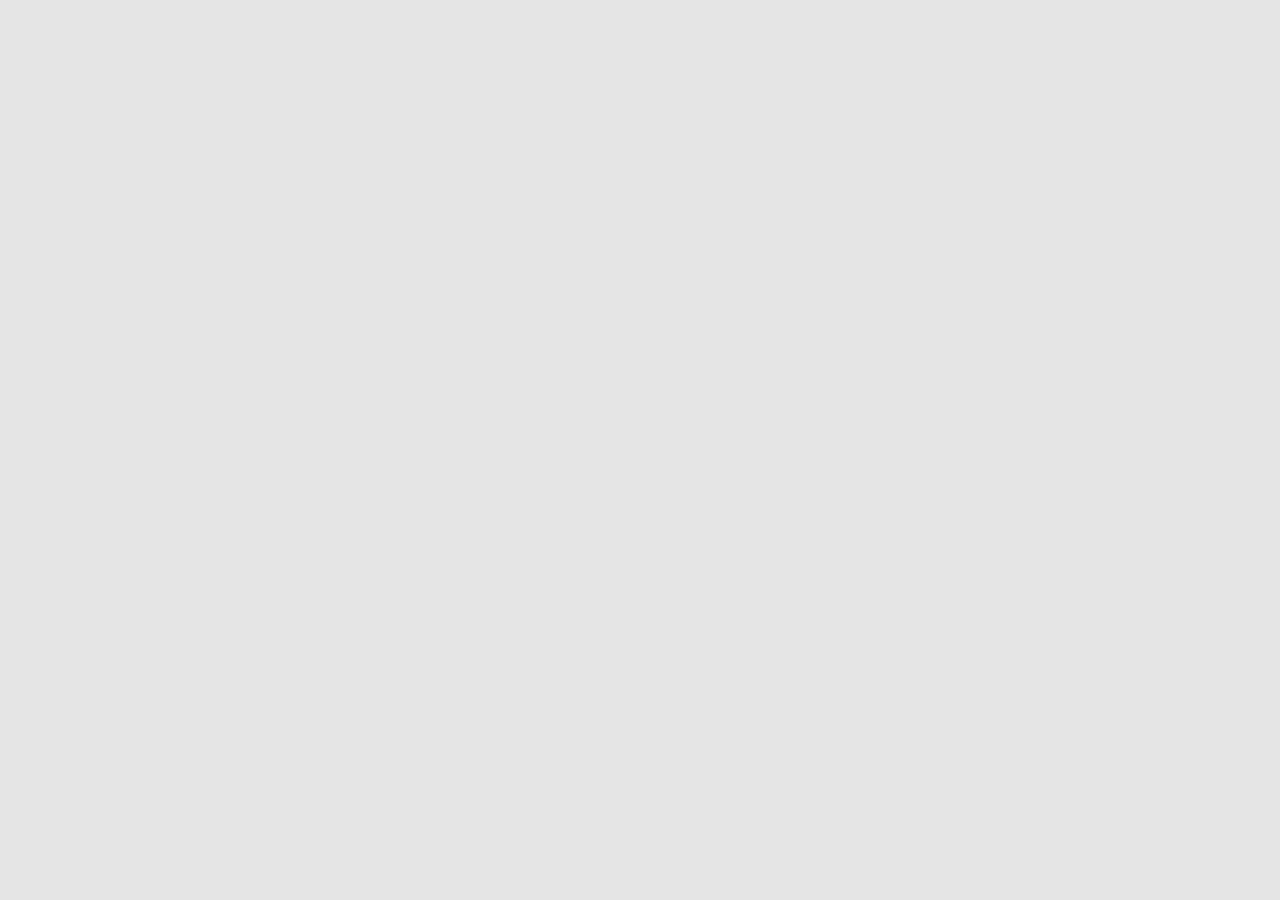
==== index.html @ 46f76642 "tela logo e entrar" ====
<!DOCTYPE html>
<html lang="pt-BR">
<head>
    <meta charset="UTF-8">
    <meta http-equiv="X-UA-Compatible" content="IE=edge">
    <meta name="viewport" content="width=device-width, initial-scale=1.0">
    <link rel="stylesheet" href="style.css">
    <title>Cinema Gyzu</title>
</head>
<body>
    


    <script src="/main.js"></script>
</body>
</html>
---- style.css ----
:root{
    --background-color: #E5E5E5;
    --red: #E7010B;
    --black: #3D3D3D
}

*{
    margin: 0;
    padding: 0;
    box-sizing: border-box;

}

body{
    background: var(--background-color);
    font-family: Roboto, sans-serif, serif;
    display: flex;
    justify-content: center;
}

.principal-logo{
    position: absolute;
    flex-wrap: wrap;
    width: 347px;
    height: 466.97px;
    left: 40%;
    top: 50px;
    display: flex;
    flex-direction: row;
    justify-content: center;
}

.logo{
    position: absolute;
    background: url(/img/logo.png) no-repeat;
    background-size: cover;
    width: 270px;
    height: 120px;
    left: 50px;
    filter: drop-shadow(0px 4px 4px rgba(0, 0, 0, 0.25));
}

.fonte-logo{
    display: flex;
    flex-direction: row;
    justify-content: center;
    align-items: center;
    width: 238px;
    height: 85px;
    left: 592px;
    margin-top: 250px;
}

h3{
    color: var(--black);
    font-style: normal;
    font-weight: bold;
    font-size: 36px;
    line-height: 42px;
    text-align: center;
}

.btn-logo{
    display: flex;
    flex-direction: column;
    position: relative;
    justify-content: center;
    align-items: center;
    gap: 3rem; 
}

.btn-logo button{
    width: 347px;
    height: 33.8px;
    background: var(--red);
    color: #ffff;
    outline: none;
    border-color: transparent;
    border-radius: 10px;
    font-style: normal;
    font-size: 24px;
    filter: drop-shadow(0px 4px 4px rgba(0, 0, 0, 0.25)) drop-shadow(0px 4px 4px rgba(0, 0, 0, 0.25));
}


.img-fundo{
    position: absolute;
    background: url(/img/movie-theater.png) no-repeat;
    width: 100%;
    height: 100%;
    background-size: cover;
}

.entrar-principal{
    position: absolute;
    flex-wrap: wrap;
    width: 347px;
    height: 466.97px;
    left: 40%;
    top: 50px;
    display: flex;
    flex-direction: row;
    justify-content: center;
}

.logo-cinema{
    position: absolute;
    background: url(/img/Logo\ cinema.png) no-repeat;
    background-size: cover;
    width: 466px;
    height: 198px;
    top: 100px;
    filter: drop-shadow(0px 4px 4px rgba(0, 0, 0, 0.25));
}

.btn-entrar{
    display: flex;
    flex-direction: column;
    position: relative;
    justify-content: center;
    align-items: center;
    gap: 2rem;
    top: 224px;
    text-align: center;
}

.btn-entrar button{
    width: 347px;
    height: 33.8px;
    background: var(--red);
    color: #ffff;
    outline: none;
    border-color: transparent;
    border-radius: 10px;
    font-style: normal;
    font-size: 16px;
    filter: drop-shadow(0px 4px 4px rgba(0, 0, 0, 0.25)) drop-shadow(0px 4px 4px rgba(0, 0, 0, 0.25));
}

.btn-entrar button img{
    float: left;
    margin-left: 20px;
    
}

.entrar-principal .entrar-gizu{
    text-decoration: none;
    font-size: 24px;
    color: #ffff;
    font-weight: bold;
    filter: drop-shadow(0px 4px 4px rgba(0, 0, 0, 0.25)) drop-shadow(0px 4px 4px rgba(0, 0, 0, 0.25));
}

.entrar-principal p{
    font-style: normal;
    font-weight: normal;
    font-size: 14px;
    line-height: 16px;
    color: #ffff;
    top: 400px;
}

.entrar-principal a{
    color: #ffff;
}
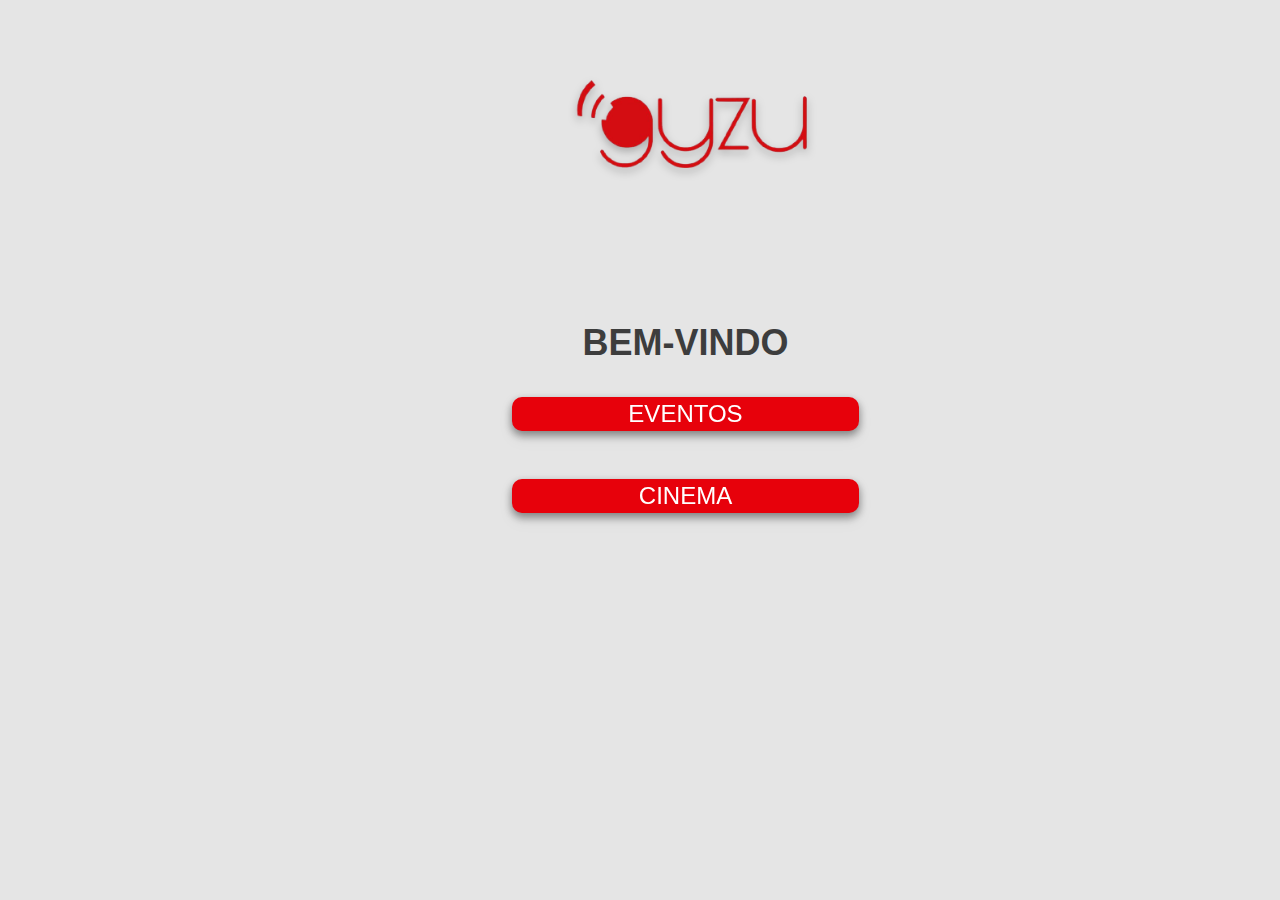
==== commit c2c364f4: "alteração nome" ====
--- a/index.html
+++ b/index.html
@@ -8,8 +8,18 @@
     <title>Cinema Gyzu</title>
 </head>
 <body>
-    
+    <div class="principal-logo">
+        <div class="logo"></div>
 
+        <div class="titulo-logo">
+            <h3 class="fonte-logo">BEM-VINDO</h3>
+        </div>
+        <div class="btn-logo">
+            <a href="#"><button>EVENTOS</button></a>
+            <a href="/entrar.html"><button>CINEMA</button></a>
+        </div>
+
+    </div>
 
     <script src="/main.js"></script>
 </body>
--- a/style.css
+++ b/style.css
@@ -17,6 +17,8 @@
     display: flex;
     justify-content: center;
 }
+
+/***** Tela Logo *****/
 
 .principal-logo{
     position: absolute;
@@ -91,6 +93,8 @@
     background-size: cover;
 }
 
+/***** Tela Entrar *****/
+
 .entrar-principal{
     position: absolute;
     flex-wrap: wrap;
@@ -105,7 +109,7 @@
 
 .logo-cinema{
     position: absolute;
-    background: url(/img/Logo\ cinema.png) no-repeat;
+    background: url(/img/Logo\ cinema.png) ;
     background-size: cover;
     width: 466px;
     height: 198px;
@@ -163,3 +167,297 @@
 .entrar-principal a{
     color: #ffff;
 }
+
+/***** Tela Login *****/
+
+.img-elipse{
+    position: absolute;
+    background: url(/img/elipse.png) no-repeat;
+    width: 100%;
+    height: 100%;
+    background-size: cover;
+}
+.principal-login{
+    position: absolute;
+    flex-wrap: wrap;
+    width: 347px;
+    height: 466.97px;
+    left: 40%;
+    top: 50px;
+    display: flex;
+    flex-direction: row;
+    justify-content: center;
+}
+
+.logo-login{
+    background: url(/img/Logo\ cinema.png) no-repeat;
+    width: 152.88px;
+    height: 59.07px;
+    background-size: contain;
+}
+
+.titulo-login{
+    align-items: center;
+    margin-bottom: 50px;
+}    
+
+h1{
+    font-style: normal;
+    font-weight: bold;
+    font-size: 36px;
+    line-height: 42px;
+    text-align: center;
+    color: var(--black);
+}
+
+.div-login{
+    display: flex;
+    justify-content: right;
+    justify-items: center;
+    flex-wrap: wrap;
+}
+
+
+.input-login{
+    width: 467.14px;
+    height: 49.68px;
+    background-color: #d4cccc;
+    border-radius: 10px;
+    border: transparent;
+    outline: none;
+    padding: 10px;
+    color: var(--black);
+    margin-bottom: 40px;
+}
+
+.input-senha{
+    display: flex;
+    width: 467.14px;
+    height: 49.68px;
+    background-color: #d4cccc;
+    border-radius: 10px;
+    border: transparent;
+    padding-left: 9px;
+    outline: none;
+    color: var(--black);
+}
+
+.senha{
+    position: relative;
+    width: 400px;
+    height: 49.68px;
+    background: transparent;
+    border: transparent;
+    border-radius: 10px;
+    margin-right: 10px;
+    outline: none;
+}
+
+.input-senha button{
+    background: transparent;
+    border: transparent;
+}
+
+.btn-mostrar{
+   backdrop-filter: blur(4px); 
+}
+
+.texto-login{
+    text-decoration: none;
+    font-size: 12px;
+    color: #000000;
+    display: flex;
+    margin-top: 20px;
+}
+
+.btn-login{
+    width: 467.14px;
+    height: 78.38px;
+    background: var(--red);
+    color: #ffff;
+    border: transparent;
+    border-radius: 10px;
+    font-size: 24px;
+    font-weight: bold;
+    box-shadow: 0px 4px 4px rgba(0, 0, 0, 0.25), 0px 4px 4px rgba(0, 0, 0, 0.25);
+    margin-top: 90px;
+}
+
+/***** Tela Cadastro *****/
+.principal-cadastro{
+    position: absolute;
+    width: 867px;
+    height: 601.52px;
+    top: 128px;
+    display: flex;
+    flex-wrap: wrap;
+}
+
+.header-cadastro{
+    display: flex;
+    justify-content:space-around;
+    width: 824px;
+    height: 88.77px;
+}
+
+.logo-cadastro{
+    background: url(/img/Logo\ cinema.png) no-repeat;
+    width: 149.99px;
+    height: 61.25px;
+    background-size: contain;
+    filter: drop-shadow(0px 4px 4px rgba(0, 0, 0, 0.25));
+}
+
+#nome{
+    width: 750px;
+}
+form{
+    display: flex;
+    align-items: center;
+    justify-content: space-evenly;
+    flex-wrap: wrap;
+}
+
+.input-cadastro{
+    width: 350px;
+    height: 50px;
+    background-color: transparent;
+    border-radius: 10px;
+    border: red 1px solid;
+    outline: none;
+    padding: 10px;
+    color: var(--black);
+    margin-bottom: 40px;
+}
+
+.container {
+    display: block;
+    position: relative;
+    left: 40px;
+    padding-top: 5px;
+    padding-left: 35px;
+    margin-bottom: 16px;
+    cursor: pointer;
+    font-size: 14px;
+    -webkit-user-select: none;
+    -moz-user-select: none;
+    -ms-user-select: none;
+    user-select: none;
+}
+  
+
+.container input {
+    position: absolute;
+    opacity: 0;
+    cursor: pointer;
+    height: 0;
+    width: 0;
+    border: 1px red solid;
+}
+  
+.checkmark {
+    position: absolute;
+    top: 0;
+    left: 0;
+    height: 25px;
+    width: 25px;
+    border: 1px red solid;
+    border-radius: 5px;
+    background-color: transparent;
+}
+  
+ 
+.container:hover input ~ .checkmark {
+    background-color: transparent;
+}
+  
+ 
+.container input:checked ~ .checkmark {
+    background-color: var(--red);
+}
+  
+.checkmark:after {
+    content: "";
+    position: absolute;
+    display: none;
+}
+
+.container input:checked ~ .checkmark:after {
+    display: block;
+}
+  
+.container .checkmark:after {
+    left: 9px;
+    top: 5px;
+    width: 5px;
+    height: 10px;
+    border: solid white;
+    border-width: 0 3px 3px 0;
+    -webkit-transform: rotate(45deg);
+    -ms-transform: rotate(45deg);
+    transform: rotate(45deg);
+}
+
+.button-cadastro{
+    display: flex;
+    position: relative;
+    justify-content: center;
+    align-items: center;
+    /* gap: 2rem; */
+    top: 50px;
+    right: 30px;
+    text-align: center;
+}
+
+.btn-cadastro{
+    width: 250px;
+    height: 40px;
+    background: var(--red);
+    color: #ffff;
+    outline: none;
+    border-color: transparent;
+    border-radius: 10px;
+    font-style: normal;
+    font-size: 24px;
+    cursor: pointer;
+    filter: drop-shadow(0px 4px 4px rgba(0, 0, 0, 0.25)) drop-shadow(0px 4px 4px rgba(0, 0, 0, 0.25));
+}
+
+.button-voltar{
+    width: 300px;
+    height: 50px;
+    position: relative;
+    top:10px;
+    left: 290px;
+}
+
+.btn-voltar{
+    width: 250px;
+    height: 40px;
+    background: #d4cccc;
+    color: #797575;
+    outline: none;
+    border-color: transparent;
+    border-radius: 10px;
+    font-style: normal;
+    font-size: 24px;
+    cursor: pointer;
+    filter: drop-shadow(0px 4px 4px rgba(0, 0, 0, 0.25)) drop-shadow(0px 4px 4px rgba(0, 0, 0, 0.25));
+}
+
+@media screen and (max-width: 1000px) {
+    .principal-logo{
+        left: 30%;
+    }
+
+    .entrar-principal{
+        left: 45%;
+    }
+}
+
+@media screen and (max-width: 500px) {
+    .principal-logo{
+        left: 10%;
+    }
+
+}